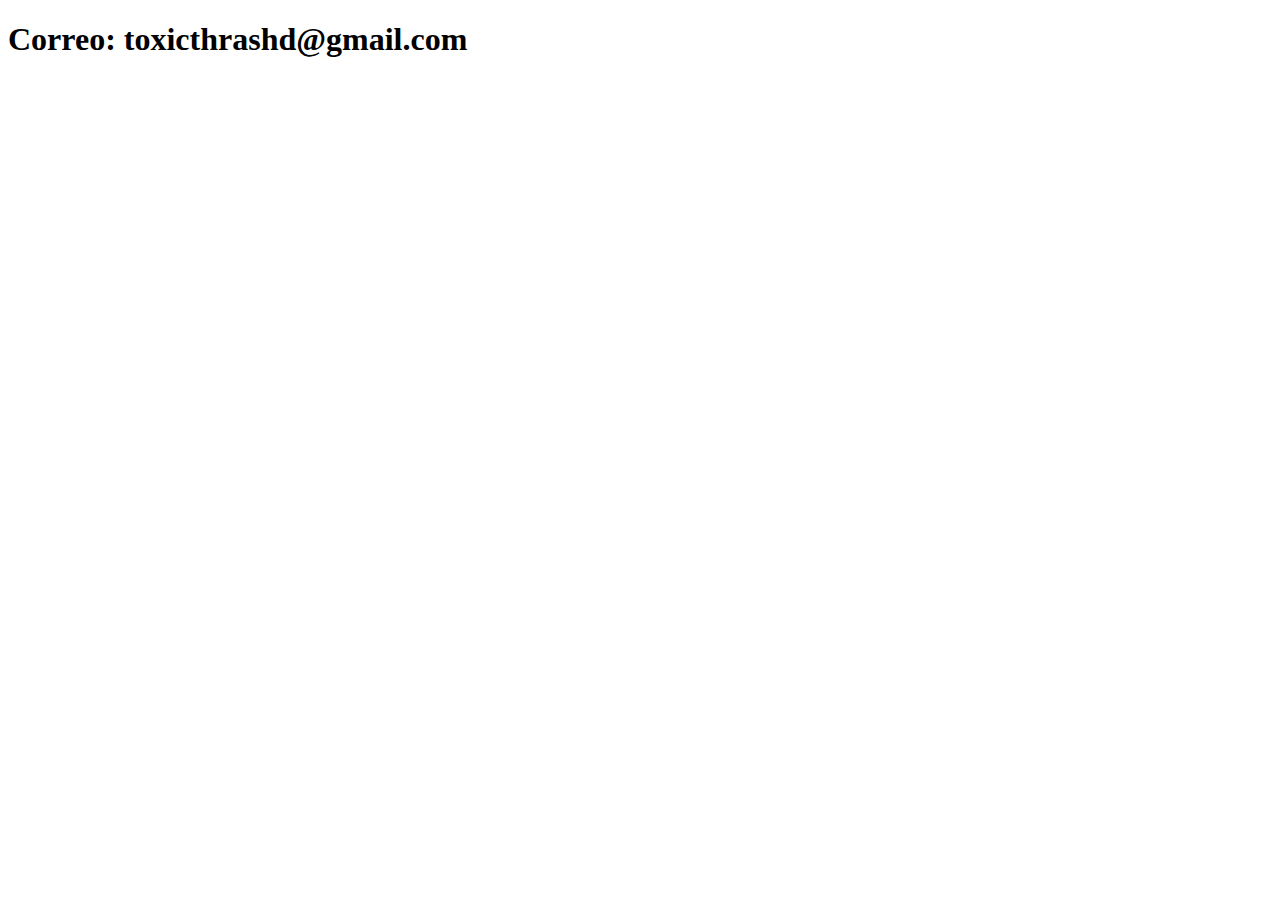
==== contacto.html @ 21e290cb "Agrega archivo de contacto" ====
<!DOCTYPE html>
<html lang="es">
<head>
    <meta charset="UTF-8">
    <meta name="viewport" content="width=device-width, initial-scale=1.0">
    <title>Document</title>
</head>
<body>
   <h1>Correo: toxicthrashd@gmail.com</h1> 
</body>
</html>
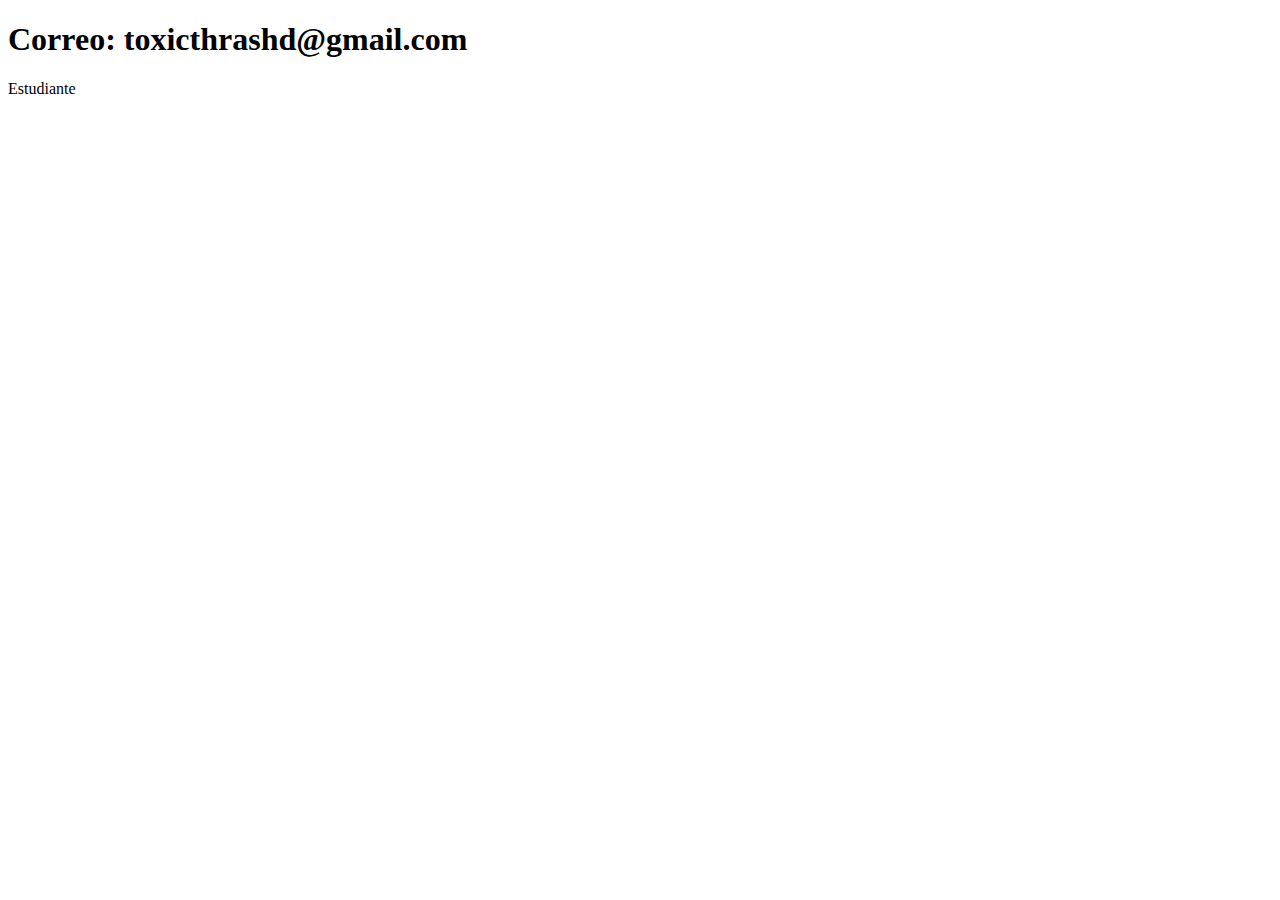
==== commit f6d570a8: "Actualiza el contacto.html" ====
--- a/contacto.html
+++ b/contacto.html
@@ -7,5 +7,6 @@
 </head>
 <body>
    <h1>Correo: toxicthrashd@gmail.com</h1> 
+        <p>Estudiante</p>
 </body>
 </html>